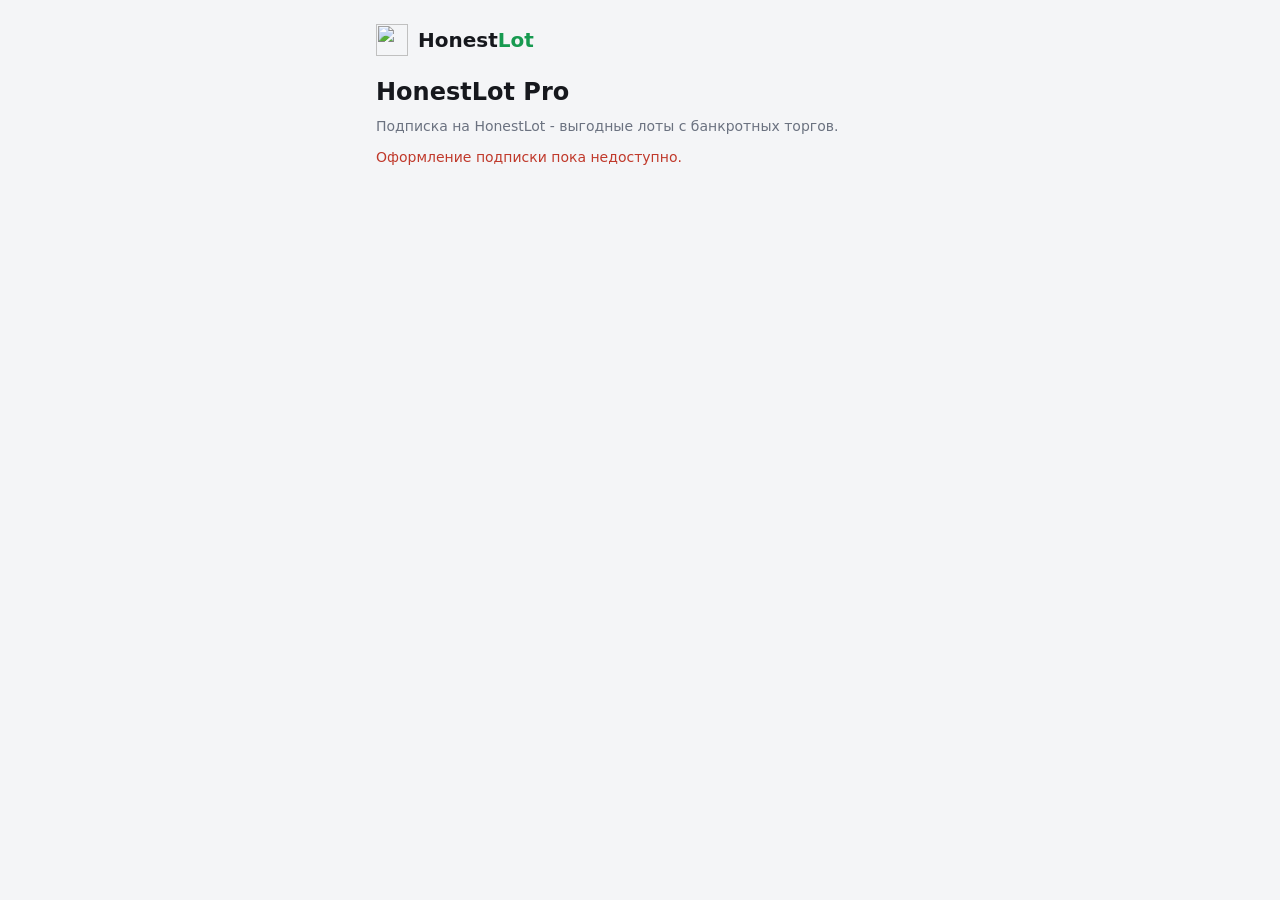
==== miniapp/frontend/pay/index.html @ f90e1955 "Мини-апп: модуль оплаты подписки Pro (выключен по умолчанию) Оплата на сайте honestlot.ru/pay через " ====
<!doctype html>
<html lang="ru">
<head>
  <meta charset="utf-8">
  <meta name="viewport" content="width=device-width, initial-scale=1">
  <title>HonestLot Pro - подписка</title>
  <link rel="icon" href="/logo.svg" type="image/svg+xml">
  <link rel="stylesheet" href="pay.css?v=2">
</head>
<body>
<main>
  <div class="brand"><img src="/logo.svg" alt=""><b>Honest<span>Lot</span></b></div>
  <h1>HonestLot Pro</h1>
  <div class="sub">Подписка на HonestLot - выгодные лоты с банкротных торгов.</div>

  <div id="login" class="card login hidden"></div>
  <div id="error" class="err hidden"></div>

  <div id="form" class="hidden">
    <div id="who" class="hint" style="margin-top:14px"></div>
    <div id="current" class="card hidden"></div>
    <div id="plans" class="plans"></div>
    <div class="card">
      <label for="email"><b>E-mail</b></label>
      <div class="hint">Пришлём чек, напоминание перед продлением и ссылку на управление подпиской.</div>
      <input id="email" type="email" placeholder="name@example.ru" autocomplete="email">
      <label class="row"><input id="autorenew" type="checkbox" checked>
        <span><b>Автопродление</b><br><span id="renewText" class="hint"></span></span></label>
      <label class="row"><input id="consent" type="checkbox">
        <span id="consentText" class="hint"></span></label>
      <div class="hint" style="margin-top:12px">Сейчас в HonestLot лоты Москвы и Московской области.</div>
      <button id="pay" class="btn" disabled>Оплатить</button>
      <div id="payError" class="err hidden"></div>
    </div>
  </div>
</main>
<script type="module">
import { api, showLogin, rub, date, months } from "./pay.js?v=2";
const $ = (id) => document.getElementById(id);
let offer = null, plan = null;

function fail(box, text) { box.textContent = text; box.classList.remove("hidden"); }

function render() {
  const p = offer.plans.find((x) => x.id === plan);
  $("plans").replaceChildren(...offer.plans.map((x) => {
    const el = document.createElement("label");
    el.className = "plan" + (x.id === plan ? " on" : "");
    el.innerHTML = `<input type="radio" name="plan" ${x.id === plan ? "checked" : ""}>
      <span class="t">${x.title}${offer.early ? '<span class="tag">ранняя цена</span>' : ""}</span>
      <span class="p">${x.price !== x.regular_price ? `<span class="old">${rub(x.regular_price)}</span>` : ""}${rub(x.price)}</span>`;
    el.onclick = () => { plan = x.id; render(); };
    return el;
  }));
  $("renewText").textContent = $("autorenew").checked
    ? `${rub(p.price)} ${p.months === 1 ? "каждый месяц" : "каждые " + months(p.months)}, спишем автоматически в конце периода. За 3 дня напомним письмом. Отключить можно в любой момент на странице управления подпиской или по ссылке из письма.`
    : "Подписка закончится в конце оплаченного периода, списаний больше не будет.";
  $("pay").textContent = `Оплатить ${rub(p.price)}`;
  $("pay").disabled = !$("consent").checked;
}

async function load() {
  $("login").classList.add("hidden");
  try {
    offer = await api("/offer");
  } catch (e) {
    if (e.status === 401) return showLogin($("login"), load);
    return fail($("error"), e.status === 404 ? "Оформление подписки пока недоступно." : e.message);
  }
  const u = offer.user;
  $("who").textContent = u ? `Вы вошли как ${u.first_name || ""}${u.username ? " (@" + u.username + ")" : ""}.` : "";
  const sub = offer.subscription;
  if (sub && offer.pro) {
    $("current").innerHTML = `<b class="ok">Pro активен</b> до ${date(sub.period_end)}. ` +
      (sub.autorenew ? `Продлится автоматически. ` : `Автопродление выключено. `) +
      `<a href="manage.html${location.hash}">Управление подпиской</a><br><span class="hint">Оплата ниже продлит подписку с конца текущего периода.</span>`;
    $("current").classList.remove("hidden");
  }
  if (sub && sub.email) $("email").value = sub.email;
  const terms = [offer.offer_url && `<a href="${offer.offer_url}" target="_blank">оферты</a>`,
                 offer.privacy_url && `<a href="${offer.privacy_url}" target="_blank">политикой обработки персональных данных</a>`];
  $("consentText").innerHTML = `Принимаю условия ${terms[0] || "оферты"} и даю согласие на обработку персональных данных в соответствии с ${terms[1] || "политикой обработки персональных данных"}.`;
  plan = plan || "month";
  $("form").classList.remove("hidden");
  render();
}

$("autorenew").onchange = render;
$("consent").onchange = render;
$("pay").onclick = async () => {
  $("pay").disabled = true;
  $("payError").classList.add("hidden");
  try {
    const r = await api("/checkout", { method: "POST", body: JSON.stringify({ plan, email: $("email").value, autorenew: $("autorenew").checked, consent: $("consent").checked }) });
    location.href = r.confirmation_url;
  } catch (e) {
    fail($("payError"), e.message);
    $("pay").disabled = false;
  }
};
load();
</script>
</body>
</html>
---- miniapp/frontend/pay/pay.css ----
/* Страницы подписки HonestLot Pro на сайте (honestlot.ru/pay) - см. billing.py */
:root { --bg: #f4f5f7; --card: #fff; --text: #16181d; --hint: #6b7280; --line: #e3e5e9; --green: #179a50; --green-soft: rgba(23,154,80,.12); --err: #c0392b; }
@media (prefers-color-scheme: dark) { :root { --bg: #0f1115; --card: #181b21; --text: #e8eaee; --hint: #8b919b; --line: #2a2e36; --green: #2fbf6c; --green-soft: rgba(47,191,108,.16); --err: #ff6b5e; } }
* { box-sizing: border-box; }
body { margin: 0; background: var(--bg); color: var(--text); font: 16px/1.5 system-ui, -apple-system, "Segoe UI", sans-serif; }
main { max-width: 560px; margin: 0 auto; padding: 24px 16px 48px; }
.brand { display: flex; align-items: center; gap: 10px; font-weight: 800; font-size: 20px; margin-bottom: 18px; }
.brand img { width: 32px; height: 32px; }
.brand span { color: var(--green); }
h1 { font-size: 24px; margin: 0 0 6px; }
.sub, .hint { color: var(--hint); font-size: 14px; }
.card { background: var(--card); border: 1px solid var(--line); border-radius: 14px; padding: 16px; margin-top: 14px; }
.plans { display: grid; gap: 10px; margin-top: 14px; }
.plan { display: flex; align-items: center; gap: 12px; background: var(--card); border: 2px solid var(--line); border-radius: 14px; padding: 14px 16px; cursor: pointer; }
.plan.on { border-color: var(--green); background: var(--green-soft); }
.plan input { accent-color: var(--green); width: 18px; height: 18px; }
.plan .t { flex: 1; font-weight: 600; }
.plan .p { font-weight: 700; font-size: 18px; white-space: nowrap; }
.plan .old { color: var(--hint); text-decoration: line-through; font-weight: 400; font-size: 14px; margin-right: 6px; }
.tag { display: inline-block; font-size: 12px; font-weight: 600; color: var(--green); background: var(--green-soft); border-radius: 6px; padding: 1px 8px; margin-left: 6px; }
label.row { display: flex; gap: 10px; align-items: flex-start; margin-top: 14px; cursor: pointer; }
label.row input[type=checkbox] { accent-color: var(--green); width: 18px; height: 18px; margin-top: 3px; flex: none; }
input[type=email] { width: 100%; font: inherit; padding: 12px 14px; border-radius: 10px; border: 1px solid var(--line); background: var(--card); color: var(--text); margin-top: 6px; }
button.btn { display: block; width: 100%; margin-top: 18px; padding: 14px; font: inherit; font-weight: 700; color: #fff; background: var(--green); border: 0; border-radius: 12px; cursor: pointer; }
button.btn:disabled { opacity: .5; cursor: default; }
button.secondary { background: none; color: var(--err); border: 1px solid var(--line); }
.err { color: var(--err); font-size: 14px; margin-top: 10px; }
.ok { color: var(--green); font-weight: 600; }
a { color: var(--green); }
.login { text-align: center; padding: 24px 16px; }
.hidden { display: none !important; }
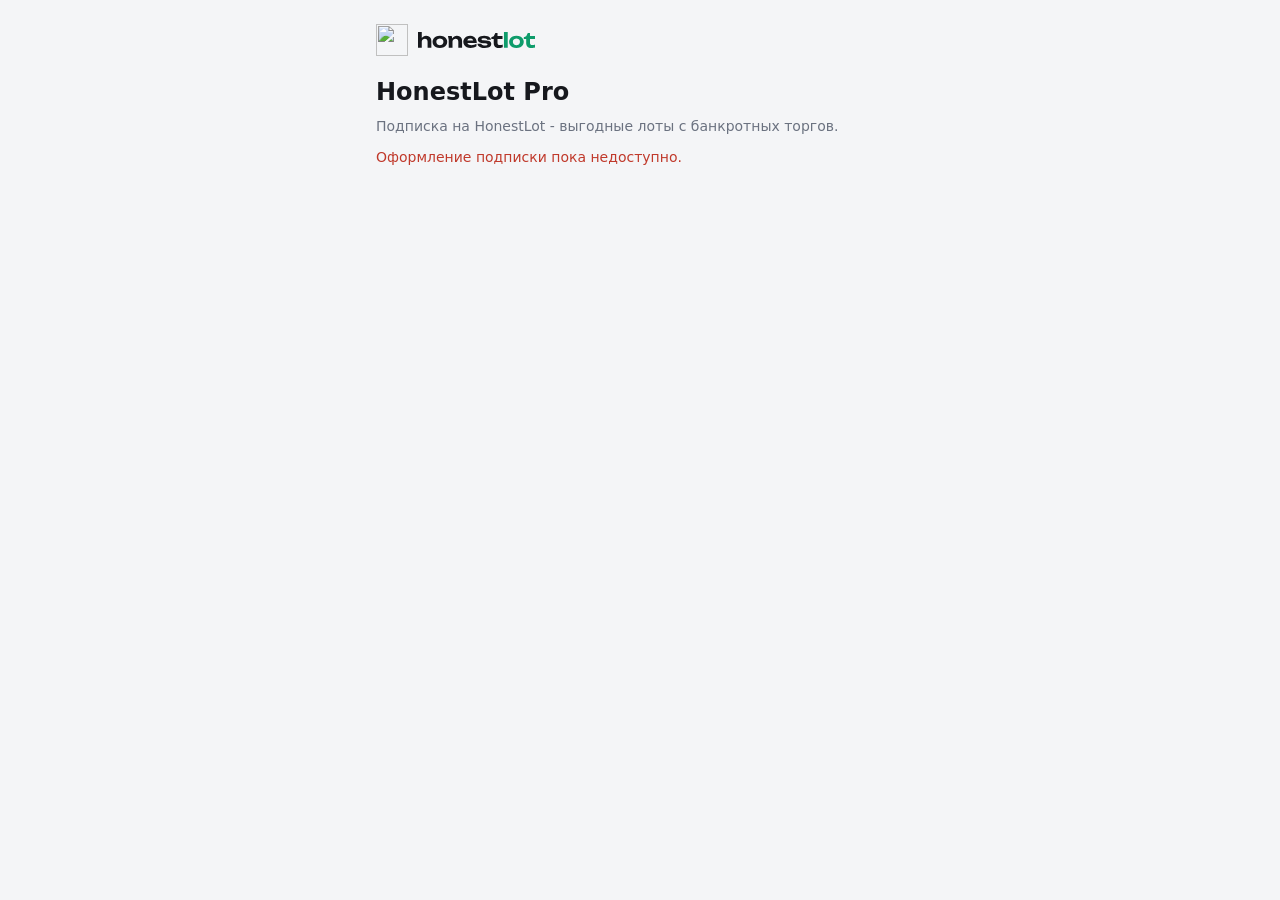
==== commit 26e4be57: "Новый логотип: h со стрелкой ниже линии рынка, надпись honestlot в кривых Иконка, пиксельный фавикон" ====
--- a/miniapp/frontend/pay/index.html
+++ b/miniapp/frontend/pay/index.html
@@ -4,12 +4,13 @@
   <meta charset="utf-8">
   <meta name="viewport" content="width=device-width, initial-scale=1">
   <title>HonestLot Pro - подписка</title>
-  <link rel="icon" href="/logo.svg" type="image/svg+xml">
-  <link rel="stylesheet" href="pay.css?v=2">
+  <link rel="icon" href="/favicon.svg" type="image/svg+xml">
+  <link rel="apple-touch-icon" href="/apple-touch-icon.png">
+  <link rel="stylesheet" href="pay.css?v=4">
 </head>
 <body>
 <main>
-  <div class="brand"><img src="/logo.svg" alt=""><b>Honest<span>Lot</span></b></div>
+  <div class="brand"><img src="/logo.svg" alt=""><svg class="wm" viewBox="60 -770 5757 786" role="img" aria-label="HonestLot"><path d="M60 -770H245V0H60ZM459 -586Q540 -586 597.5 -553.5Q655 -521 685.5 -461Q716 -401 716 -318V0H530V-290Q530 -361 495.5 -397.5Q461 -434 395 -434Q350 -434 316 -414.5Q282 -395 263.5 -359.5Q245 -324 245 -275L186 -306Q198 -397 236 -459Q274 -521 331.5 -553.5Q389 -586 459 -586ZM1135 16Q1027 16 946 -22Q865 -60 820 -128Q775 -196 775 -285Q775 -375 820 -442.5Q865 -510 946.5 -548Q1028 -586 1135 -586Q1243 -586 1324.5 -548Q1406 -510 1451 -442.5Q1496 -375 1496 -285Q1496 -195 1451 -127.5Q1406 -60 1324.5 -22Q1243 16 1135 16ZM1135 -124Q1190 -124 1228.5 -143.5Q1267 -163 1287.5 -199Q1308 -235 1308 -285Q1308 -335 1287.5 -371Q1267 -407 1228.5 -426.5Q1190 -446 1135 -446Q1082 -446 1043 -426.5Q1004 -407 983 -371Q962 -335 962 -285Q962 -235 983 -199Q1004 -163 1043 -143.5Q1082 -124 1135 -124ZM1533 -570H1718L1755 -348V0H1569V-376ZM1968 -586Q2050 -586 2107.5 -553.5Q2165 -521 2195.5 -461Q2226 -401 2226 -318V0H2040V-290Q2040 -361 2005 -397.5Q1970 -434 1905 -434Q1859 -434 1825.5 -414.5Q1792 -395 1773.5 -359.5Q1755 -324 1755 -275L1696 -306Q1707 -397 1745.5 -459Q1784 -521 1841.5 -553.5Q1899 -586 1968 -586ZM2640 16Q2538 16 2457.5 -22Q2377 -60 2331 -128Q2285 -196 2285 -287Q2285 -376 2329 -443Q2373 -510 2450.5 -548Q2528 -586 2626 -586Q2726 -586 2798 -542Q2870 -498 2909 -418Q2948 -338 2948 -230H2434V-347H2846L2779 -305Q2776 -352 2756.5 -384.5Q2737 -417 2705 -434.5Q2673 -452 2629 -452Q2581 -452 2546 -433Q2511 -414 2491.5 -380Q2472 -346 2472 -301Q2472 -244 2497.5 -204Q2523 -164 2571.5 -143Q2620 -122 2690 -122Q2754 -122 2818 -139.5Q2882 -157 2933 -189V-68Q2875 -28 2800.5 -6Q2726 16 2640 16ZM3658 -183Q3658 -119 3620.5 -74.5Q3583 -30 3511 -7Q3439 16 3336 16Q3231 16 3152 -10Q3073 -36 3029 -83Q2985 -130 2982 -192H3171Q3177 -167 3199.5 -148Q3222 -129 3258 -119.5Q3294 -110 3343 -110Q3409 -110 3443 -124Q3477 -138 3477 -166Q3477 -187 3452.5 -198Q3428 -209 3365 -214L3261 -222Q3163 -229 3105 -253Q3047 -277 3022.5 -314Q2998 -351 2998 -397Q2998 -460 3037.5 -502Q3077 -544 3147 -565Q3217 -586 3311 -586Q3405 -586 3478.5 -561Q3552 -536 3596.5 -492Q3641 -448 3647 -389H3458Q3454 -409 3436.5 -426Q3419 -443 3386.5 -453.5Q3354 -464 3302 -464Q3243 -464 3212 -451Q3181 -438 3181 -413Q3181 -394 3200 -383Q3219 -372 3272 -367L3407 -357Q3503 -349 3557.5 -326.5Q3612 -304 3635 -268Q3658 -232 3658 -183ZM3662 -432V-513L3780 -556L3860 -722H3966V-570H4212V-432H3966V-244Q3966 -180 3992 -154.5Q4018 -129 4085 -129Q4128 -129 4160.5 -136.5Q4193 -144 4222 -157V-16Q4192 -4 4143.5 6Q4095 16 4043 16Q3952 16 3893.5 -13Q3835 -42 3807.5 -94.5Q3780 -147 3780 -218V-432Z"/><path class="lot" d="M4283 -770H4468V0H4283ZM4895 16Q4787 16 4706 -22Q4625 -60 4580 -128Q4535 -196 4535 -285Q4535 -375 4580 -442.5Q4625 -510 4706.5 -548Q4788 -586 4895 -586Q5003 -586 5084.5 -548Q5166 -510 5211 -442.5Q5256 -375 5256 -285Q5256 -195 5211 -127.5Q5166 -60 5084.5 -22Q5003 16 4895 16ZM4895 -124Q4950 -124 4988.5 -143.5Q5027 -163 5047.5 -199Q5068 -235 5068 -285Q5068 -335 5047.5 -371Q5027 -407 4988.5 -426.5Q4950 -446 4895 -446Q4842 -446 4803 -426.5Q4764 -407 4743 -371Q4722 -335 4722 -285Q4722 -235 4743 -199Q4764 -163 4803 -143.5Q4842 -124 4895 -124ZM5257 -432V-513L5375 -556L5455 -722H5561V-570H5807V-432H5561V-244Q5561 -180 5587 -154.5Q5613 -129 5680 -129Q5723 -129 5755.5 -136.5Q5788 -144 5817 -157V-16Q5787 -4 5738.5 6Q5690 16 5638 16Q5547 16 5488.5 -13Q5430 -42 5402.5 -94.5Q5375 -147 5375 -218V-432Z"/></svg></div>
   <h1>HonestLot Pro</h1>
   <div class="sub">Подписка на HonestLot - выгодные лоты с банкротных торгов.</div>
 
@@ -20,12 +21,14 @@
     <div id="who" class="hint" style="margin-top:14px"></div>
     <div id="current" class="card hidden"></div>
     <div id="plans" class="plans"></div>
+    <label class="card toggle">
+      <span class="txt"><b>Автопродление</b><span id="renewText" class="hint"></span></span>
+      <input id="autorenew" type="checkbox" role="switch" checked><span class="sw" aria-hidden="true"></span>
+    </label>
     <div class="card">
       <label for="email"><b>E-mail</b></label>
       <div class="hint">Пришлём чек, напоминание перед продлением и ссылку на управление подпиской.</div>
       <input id="email" type="email" placeholder="name@example.ru" autocomplete="email">
-      <label class="row"><input id="autorenew" type="checkbox" checked>
-        <span><b>Автопродление</b><br><span id="renewText" class="hint"></span></span></label>
       <label class="row"><input id="consent" type="checkbox">
         <span id="consentText" class="hint"></span></label>
       <div class="hint" style="margin-top:12px">Сейчас в HonestLot лоты Москвы и Московской области.</div>
@@ -35,7 +38,7 @@
   </div>
 </main>
 <script type="module">
-import { api, showLogin, rub, date, months } from "./pay.js?v=2";
+import { api, showLogin, rub, date, months } from "./pay.js?v=4";
 const $ = (id) => document.getElementById(id);
 let offer = null, plan = null;
 
--- a/miniapp/frontend/pay/pay.css
+++ b/miniapp/frontend/pay/pay.css
@@ -1,12 +1,13 @@
 /* Страницы подписки HonestLot Pro на сайте (honestlot.ru/pay) - см. billing.py */
-:root { --bg: #f4f5f7; --card: #fff; --text: #16181d; --hint: #6b7280; --line: #e3e5e9; --green: #179a50; --green-soft: rgba(23,154,80,.12); --err: #c0392b; }
-@media (prefers-color-scheme: dark) { :root { --bg: #0f1115; --card: #181b21; --text: #e8eaee; --hint: #8b919b; --line: #2a2e36; --green: #2fbf6c; --green-soft: rgba(47,191,108,.16); --err: #ff6b5e; } }
+:root { --bg: #f4f5f7; --card: #fff; --text: #16181d; --hint: #6b7280; --line: #e3e5e9; --green: #179a50; --green-soft: rgba(23,154,80,.12); --wm-lot: #0E9C6B; --err: #c0392b; }
+@media (prefers-color-scheme: dark) { :root { --bg: #0f1115; --card: #181b21; --text: #e8eaee; --hint: #8b919b; --line: #2a2e36; --green: #2fbf6c; --green-soft: rgba(47,191,108,.16); --wm-lot: #3EE0A1; --err: #ff6b5e; } }
 * { box-sizing: border-box; }
 body { margin: 0; background: var(--bg); color: var(--text); font: 16px/1.5 system-ui, -apple-system, "Segoe UI", sans-serif; }
 main { max-width: 560px; margin: 0 auto; padding: 24px 16px 48px; }
 .brand { display: flex; align-items: center; gap: 10px; font-weight: 800; font-size: 20px; margin-bottom: 18px; }
 .brand img { width: 32px; height: 32px; }
-.brand span { color: var(--green); }
+.brand .wm { height: 16px; width: auto; fill: currentColor; display: block; }
+.brand .wm .lot { fill: var(--wm-lot); }
 h1 { font-size: 24px; margin: 0 0 6px; }
 .sub, .hint { color: var(--hint); font-size: 14px; }
 .card { background: var(--card); border: 1px solid var(--line); border-radius: 14px; padding: 16px; margin-top: 14px; }
@@ -29,3 +30,12 @@
 a { color: var(--green); }
 .login { text-align: center; padding: 24px 16px; }
 .hidden { display: none !important; }
+/* автопродление - переключатель под тарифами */
+label.toggle { display: flex; align-items: center; gap: 14px; cursor: pointer; }
+label.toggle .txt { flex: 1; display: flex; flex-direction: column; gap: 2px; }
+label.toggle input { position: absolute; opacity: 0; width: 1px; height: 1px; }
+label.toggle .sw { flex: none; position: relative; width: 46px; height: 28px; border-radius: 14px; background: var(--line); transition: background .15s; }
+label.toggle .sw::after { content: ""; position: absolute; top: 3px; left: 3px; width: 22px; height: 22px; border-radius: 50%; background: #fff; box-shadow: 0 1px 3px rgba(0,0,0,.3); transition: transform .15s; }
+label.toggle input:checked + .sw { background: var(--green); }
+label.toggle input:checked + .sw::after { transform: translateX(18px); }
+label.toggle input:focus-visible + .sw { outline: 2px solid var(--green); outline-offset: 2px; }
